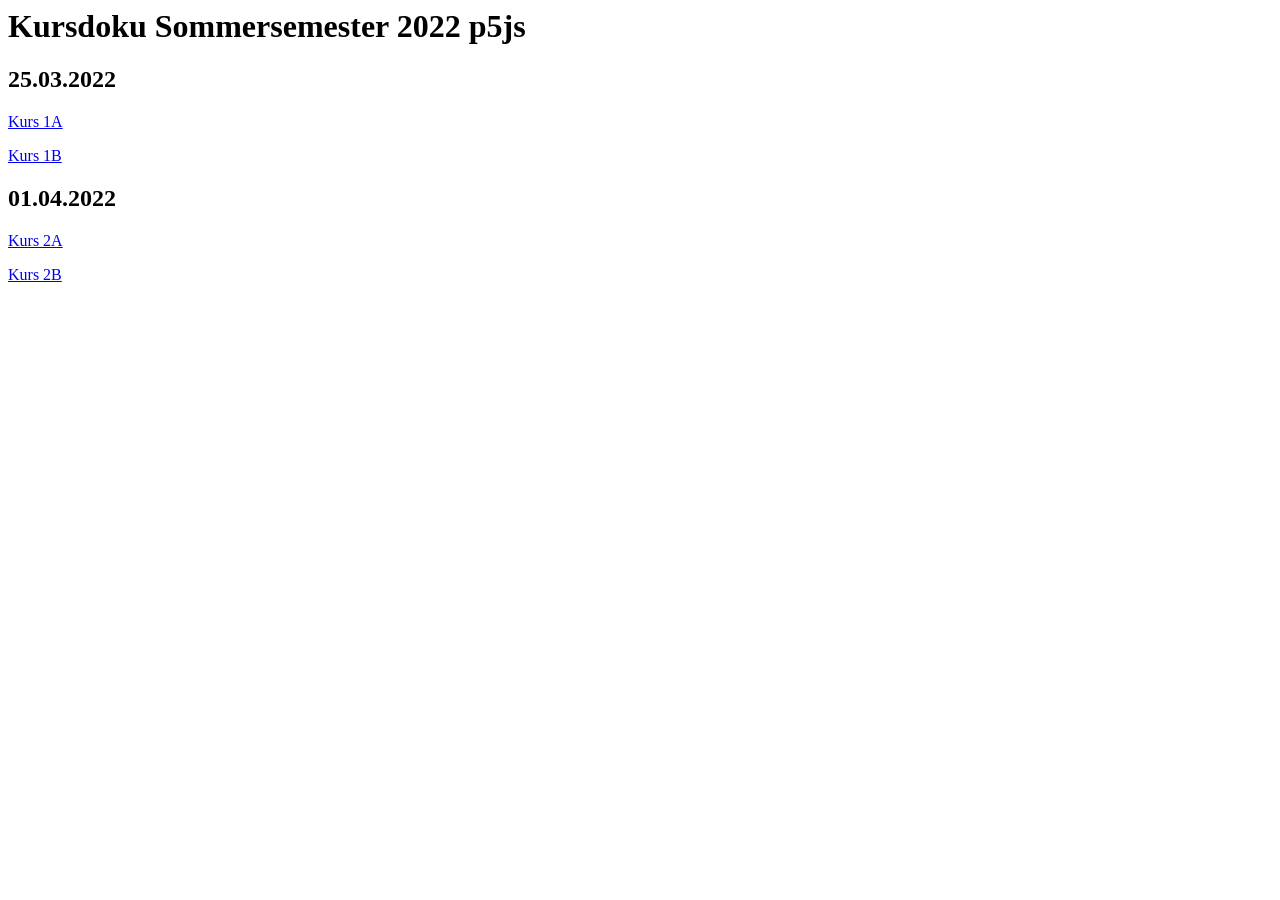
==== index.html @ 6389ffcb "inital commit kurs 1" ====
<html>
	<head>
		<title>Kursdoku TP Processing</title>
	</head>
	<body>
		<h1>Kursdoku Sommersemester 2022 p5js</h1>
		<h2>25.03.2022</h2>
		<p><a href="/TP1_A/index.html">Kurs 1A</a></p>
		<p><a href="/TP1_B/index.html">Kurs 1B</a></p>
		<h2>01.04.2022</h2>
		<p><a href="/TP2_A/index.html">Kurs 2A</a></p>
		<p><a href="/TP2_B/index.html">Kurs 2B</a></p>
		<!-- <h2>22.04.2022</h2>
		<p><a href="/TP3_A/index.html">Kurs 3A</a></p>
		<p><a href="/TP3_B/index.html">Kurs 3B</a></p> -->
	</body>
</html>
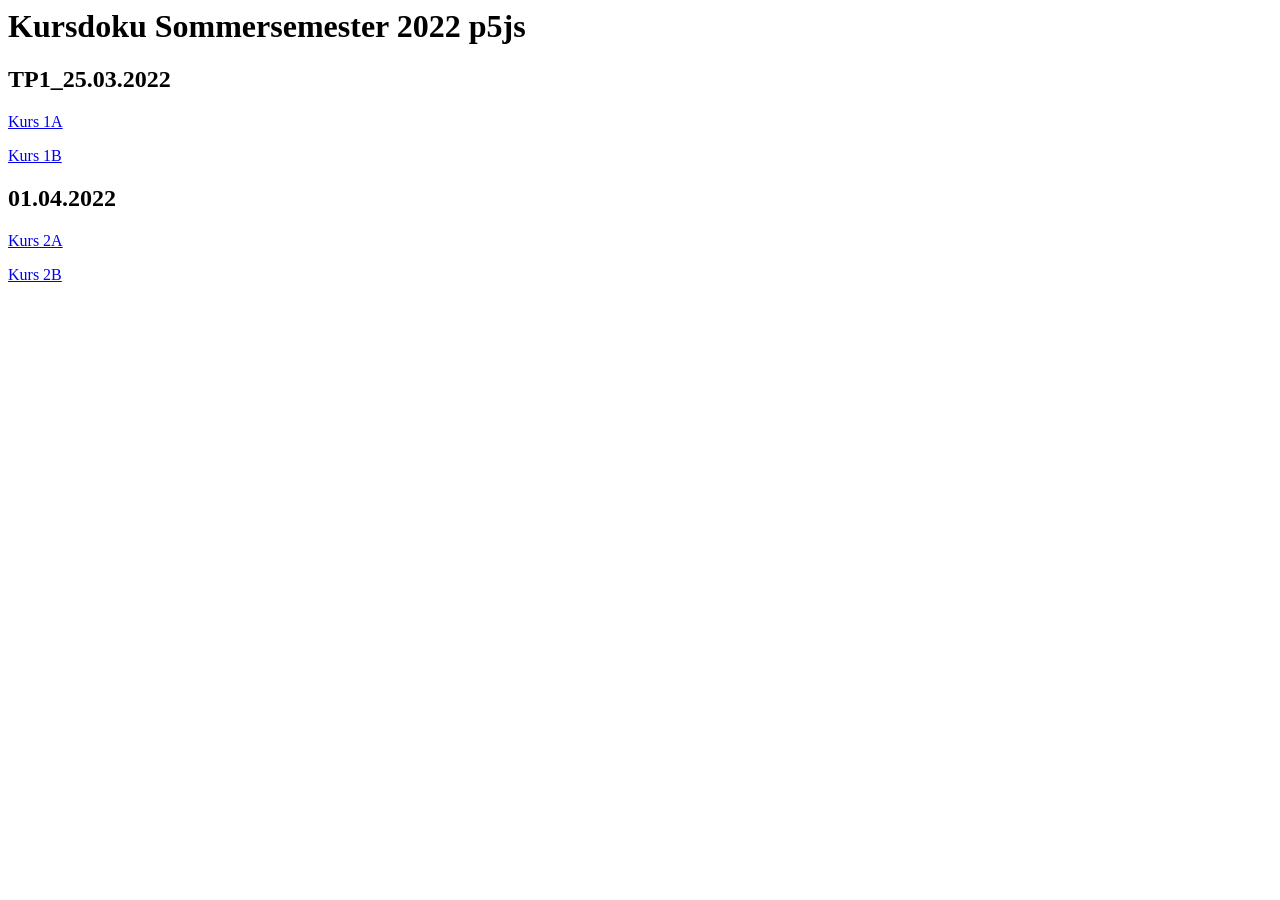
==== commit f2263727: "link in index.html" ====
--- a/index.html
+++ b/index.html
@@ -4,12 +4,12 @@
 	</head>
 	<body>
 		<h1>Kursdoku Sommersemester 2022 p5js</h1>
-		<h2>25.03.2022</h2>
-		<p><a href="/TP1_A/index.html">Kurs 1A</a></p>
-		<p><a href="/TP1_B/index.html">Kurs 1B</a></p>
+		<h2>TP1_25.03.2022</h2>
+		<p><a href="tp_processing_SoSe2022/TP1_A/index.html">Kurs 1A</a></p>
+		<p><a href="tp_processing_SoSe2022/TP1_B/index.html">Kurs 1B</a></p>
 		<h2>01.04.2022</h2>
-		<p><a href="/TP2_A/index.html">Kurs 2A</a></p>
-		<p><a href="/TP2_B/index.html">Kurs 2B</a></p>
+		<p><a href="tp_processing_SoSe2022/TP2_A/index.html">Kurs 2A</a></p>
+		<p><a href="tp_processing_SoSe2022/TP2_B/index.html">Kurs 2B</a></p>
 		<!-- <h2>22.04.2022</h2>
 		<p><a href="/TP3_A/index.html">Kurs 3A</a></p>
 		<p><a href="/TP3_B/index.html">Kurs 3B</a></p> -->
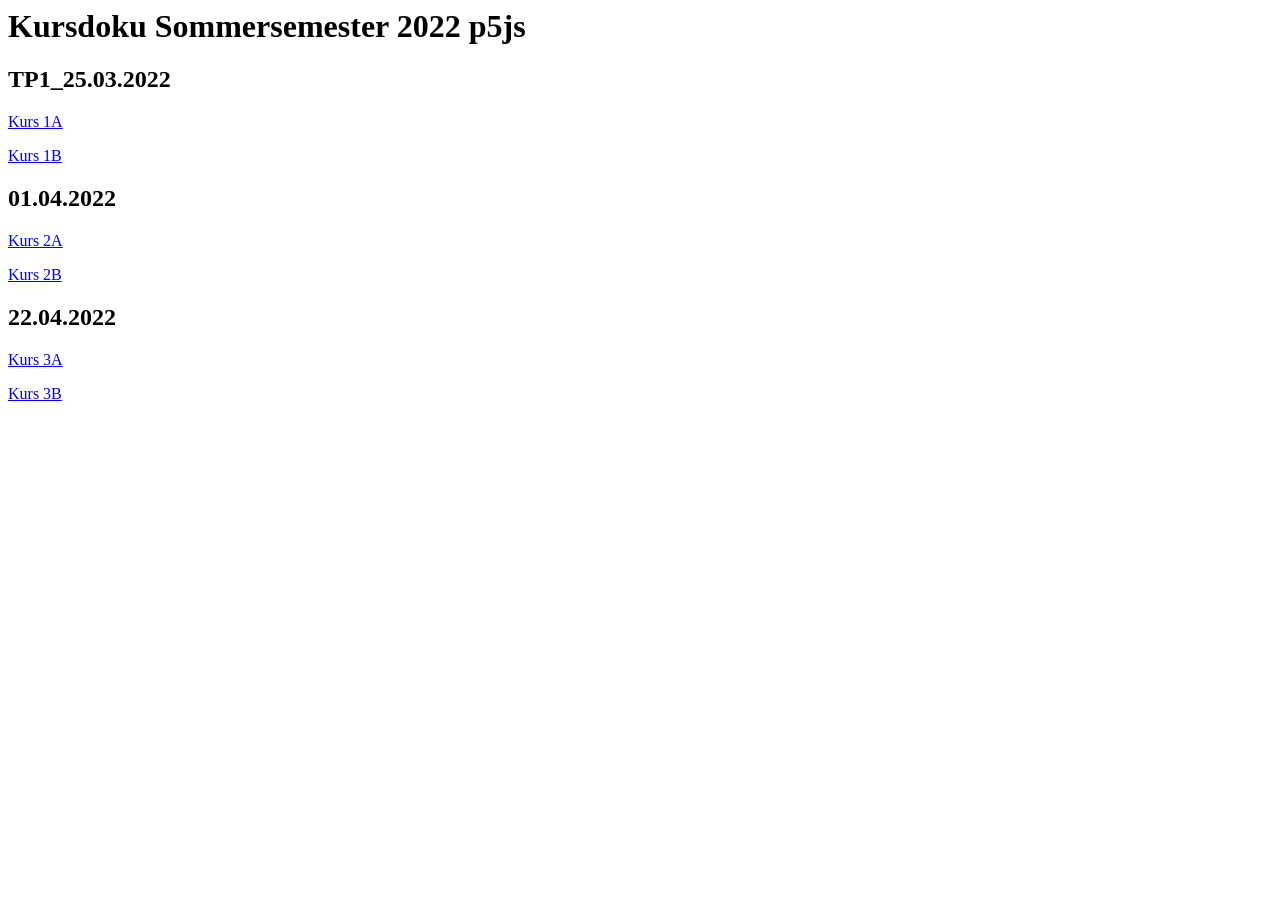
==== commit b4c5d101: "link in index.html" ====
--- a/index.html
+++ b/index.html
@@ -5,13 +5,13 @@
 	<body>
 		<h1>Kursdoku Sommersemester 2022 p5js</h1>
 		<h2>TP1_25.03.2022</h2>
-		<p><a href="tp_processing_SoSe2022/TP1_A/index.html">Kurs 1A</a></p>
-		<p><a href="tp_processing_SoSe2022/TP1_B/index.html">Kurs 1B</a></p>
+		<p><a href="TP1_A/index.html">Kurs 1A</a></p>
+		<p><a href="/TP1_B/index.html">Kurs 1B</a></p>
 		<h2>01.04.2022</h2>
-		<p><a href="tp_processing_SoSe2022/TP2_A/index.html">Kurs 2A</a></p>
-		<p><a href="tp_processing_SoSe2022/TP2_B/index.html">Kurs 2B</a></p>
-		<!-- <h2>22.04.2022</h2>
+		<p><a href="/TP2_A/index.html">Kurs 2A</a></p>
+		<p><a href="/TP2_B/index.html">Kurs 2B</a></p>
+		<h2>22.04.2022</h2>
 		<p><a href="/TP3_A/index.html">Kurs 3A</a></p>
-		<p><a href="/TP3_B/index.html">Kurs 3B</a></p> -->
+		<p><a href="/TP3_B/index.html">Kurs 3B</a></p>
 	</body>
 </html>
